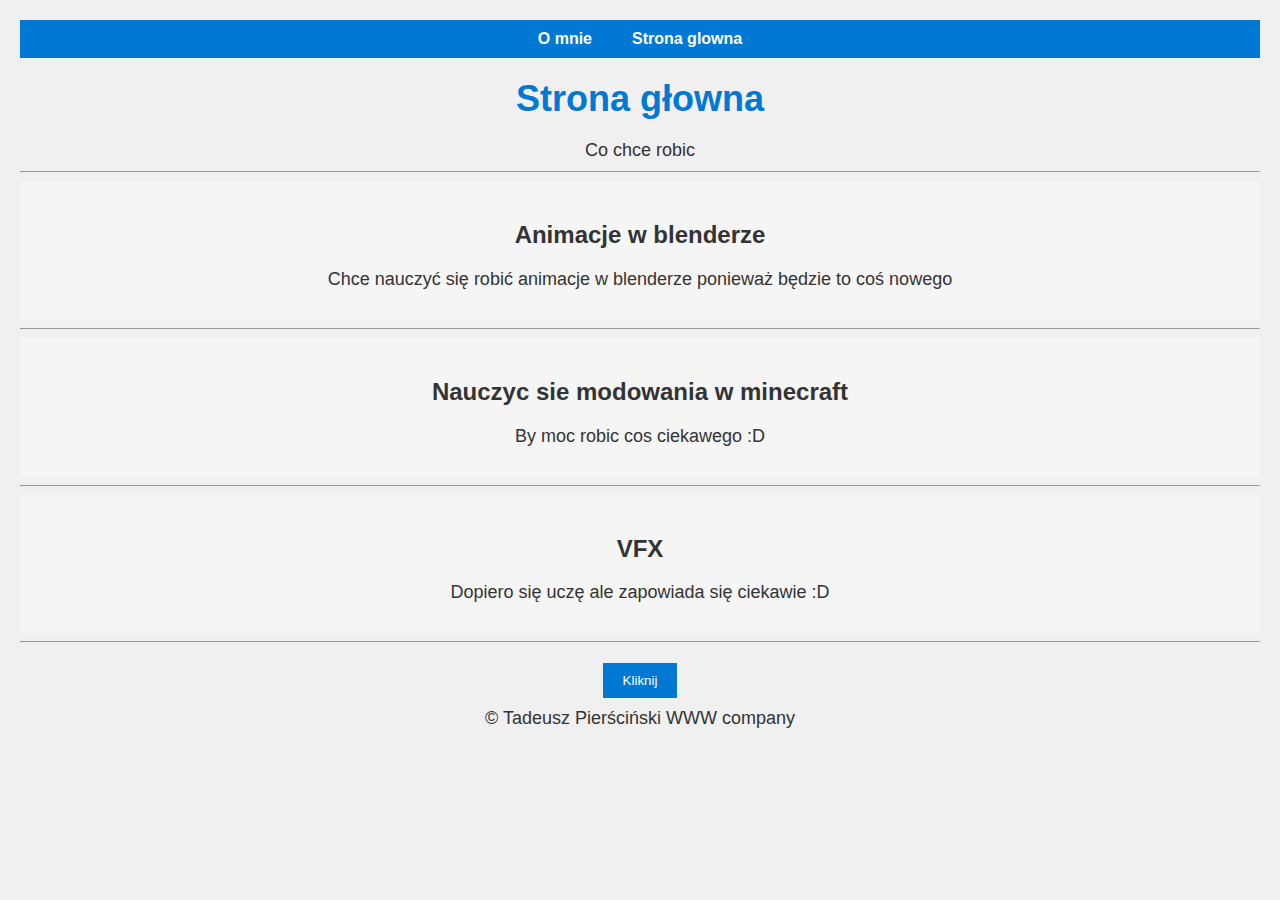
==== index.html @ d54ad598 "added some files" ====
<!DOCTYPE html>
<html lang="pl">
<head>
    <link rel="icon" type="favicon.ico" href="favicon.ico">
    <meta charset="UTF-8">
    <meta name="viewport" content="width=device-width, initial-scale=1.0">
    <link rel="stylesheet" type="text/css" href="style.css">
    <title>Strona głowna</title>
</head>
<body>
    <header>
        <ul class="menu">
            <li><a href="about.html">O mnie</a></li>
            <li><a href="index.html">Strona glowna</a></li>
        </ul>
    </header>
    <h1>Strona głowna</h1>
    <p>Co chce robic</p>

    
    <hr>

    
    <div class="text">
        <h2>Animacje w blenderze</h2>
        <p>Chce nauczyć się robić animacje w blenderze ponieważ będzie to coś nowego</p>
    </div>

    
    <hr>

    
    <div class="text">
        <h2>Nauczyc sie modowania w minecraft</h2>
        <p>By moc robic cos ciekawego :D</p>
    </div>

    
    <hr>


    <div class="text">
        <h2>VFX</h2>
        <p>Dopiero się uczę ale zapowiada się ciekawie :D</p>
    </div>

    
    <hr>

    
    <div class="cool-section">
        <button class="cool-button" onclick="showCoolMessage()">Kliknij</button>
    </div>

    
    <script>
        function showCoolMessage() {
            alert("😎");
        }
    </script>
    
<footer class="site-footer">
    <div class="footer-content">
        <p>&copy; Tadeusz Pierściński WWW company</p>
    </div>
</footer>

</body>
</html>
---- style.css ----
body, h1, p {
    margin: 0;
    padding: 0;
}


body {
    background-color: #f0f0f0; 
    color: #333; 
    font-family: Arial, sans-serif;
    text-align: center;
    padding: 20px;
}


h1 {
    color: #0078d4; 
    font-size: 36px;
    margin: 20px 0; 
}


p {
    font-size: 18px;
    margin: 10px 0; 
}


a {
    color: #0078d4; 
    text-decoration: none;
    font-weight: bold;
}

a:hover {
    text-decoration: underline;
}


header {
    background-color: #0078d4; 
    padding: 10px 0;
}

ul.menu {
    list-style-type: none;
    padding: 0;
    margin: 0;
    display: flex;
    justify-content: center;
}

ul.menu li {
    margin: 0;
}

ul.menu li a {
    color: white;
    text-decoration: none;
    padding: 10px 20px;
}

ul.menu li a:hover {
    background-color: #005a9e; 
    border-radius: 5px;
}

.text {
    text-align: center;
    padding: 20px;
    background-color: #f5f5f5; 
}

.cool-section {
    text-align: center;
    margin-top: 20px;
}

.cool-button {
    background-color: #0078d4; 
    color: white;
    padding: 10px 20px;
    border: none;
    cursor: pointer;
    transition: background-color 0.3s;
}

.cool-button:hover {
    background-color: #005a9e; 
}
.toggle-button{
    border-radius: 100px;
    color: #ffffff;
}
.toggle-button:hover{
    border-radius: 80px;
    color: #ffffff;
}

.section-content{
    background-color: whitesmoke;
}
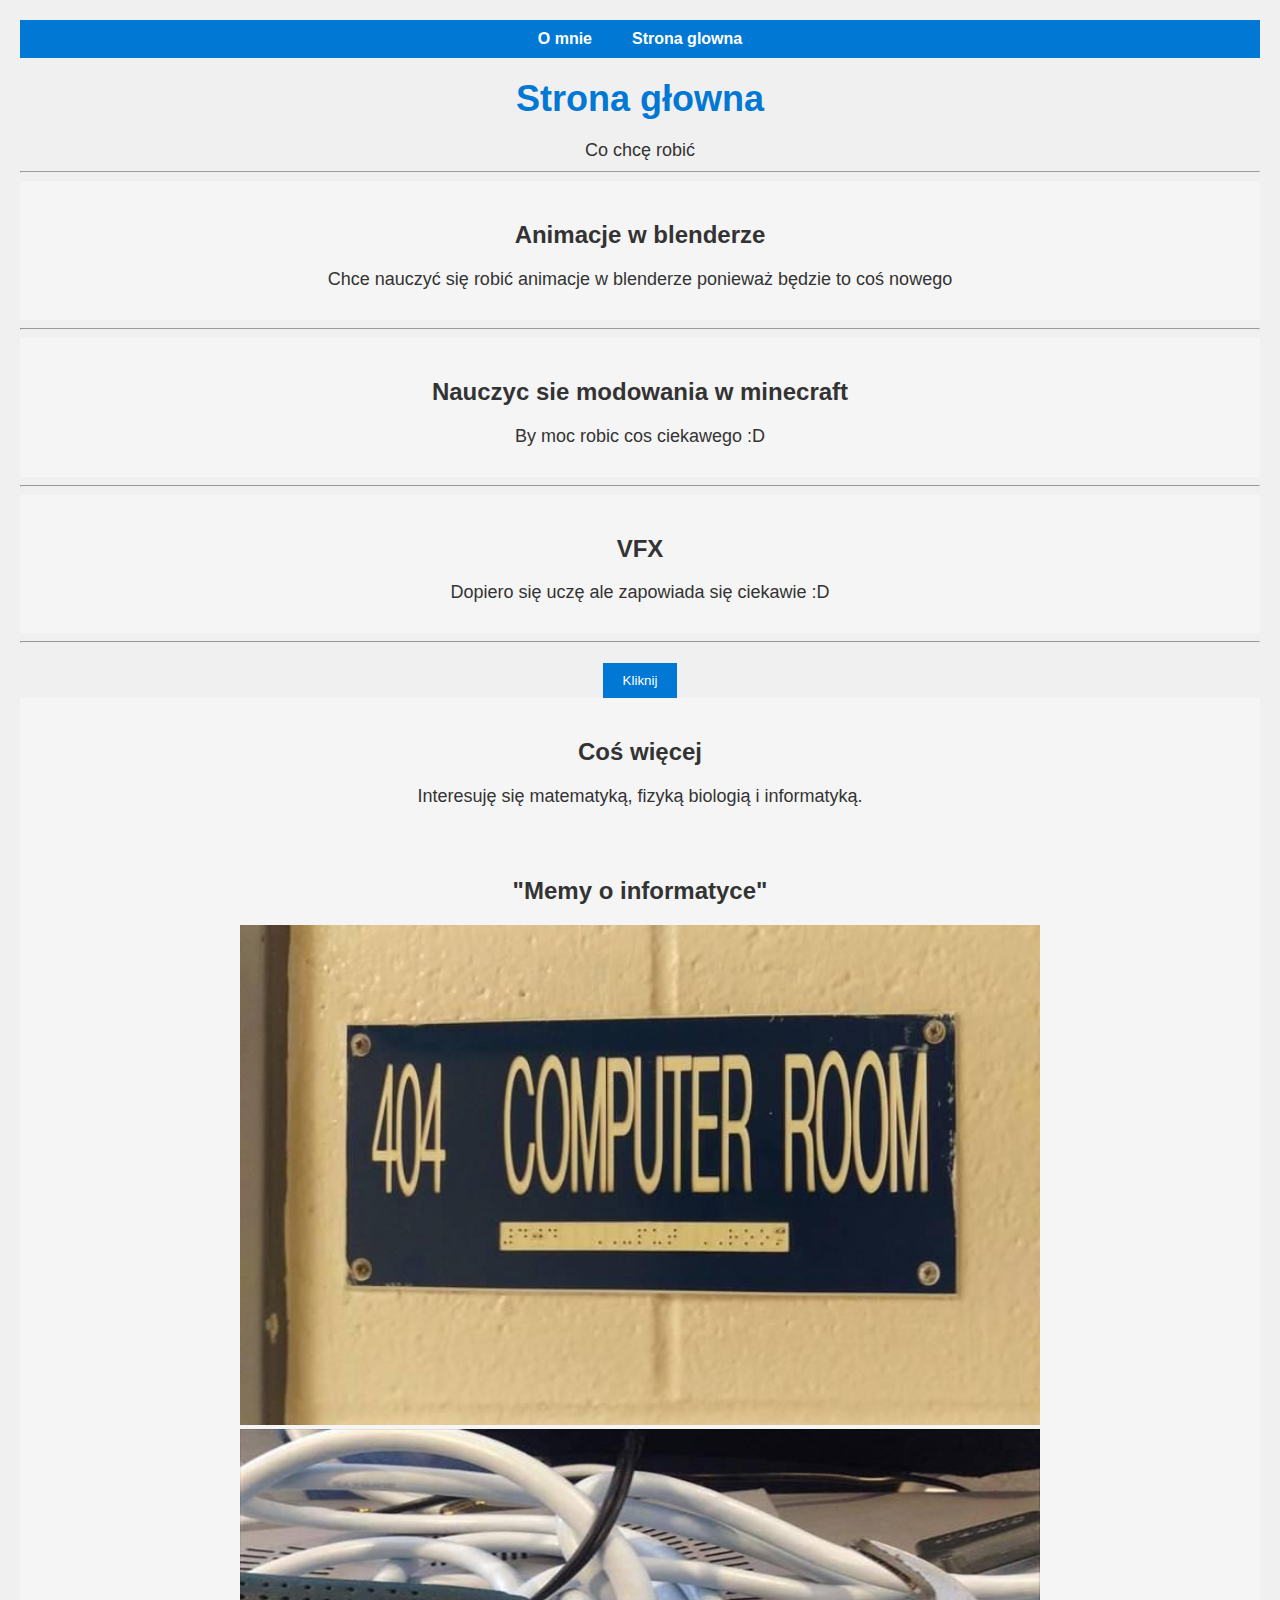
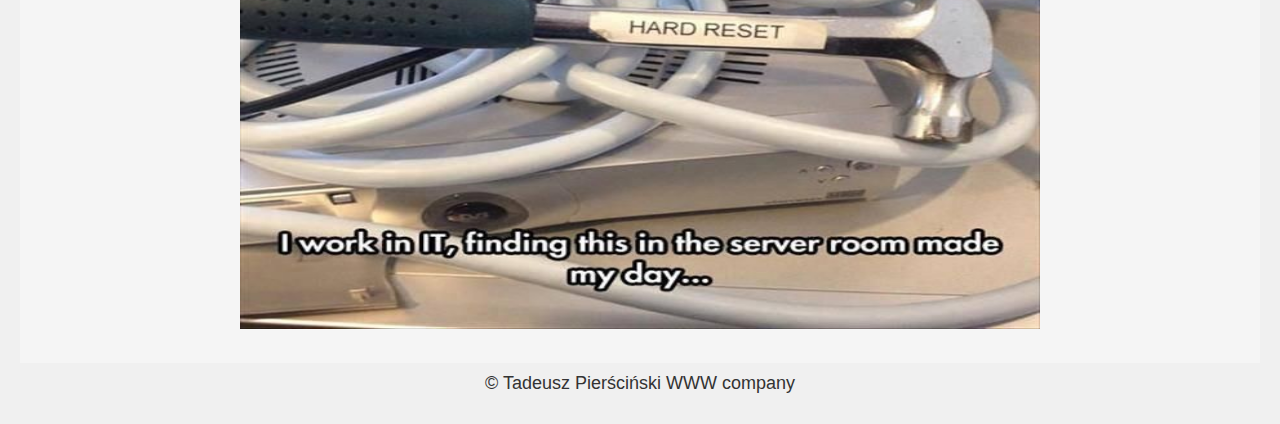
==== commit b08deb01: "Update index.html" ====
--- a/index.html
+++ b/index.html
@@ -15,7 +15,7 @@
         </ul>
     </header>
     <h1>Strona głowna</h1>
-    <p>Co chce robic</p>
+    <p>Co chcę robić</p>
 
     
     <hr>
@@ -52,6 +52,18 @@
         <button class="cool-button" onclick="showCoolMessage()">Kliknij</button>
     </div>
 
+    <div class="text">
+        <h2>Coś więcej</h2>
+        <p>Interesuję się matematyką, fizyką biologią i informatyką.</p>
+    </div>
+
+    <div class="text">
+        <h2>"Memy o informatyce"</h2>
+        <img src="noroom.jpg" height="500px" width="800px">
+        <img src="hardreset.jpg" height="500px" width="800px">
+        <p></p>
+    </div>
+
     
     <script>
         function showCoolMessage() {
@@ -66,4 +78,4 @@
 </footer>
 
 </body>
-</html>+</html>
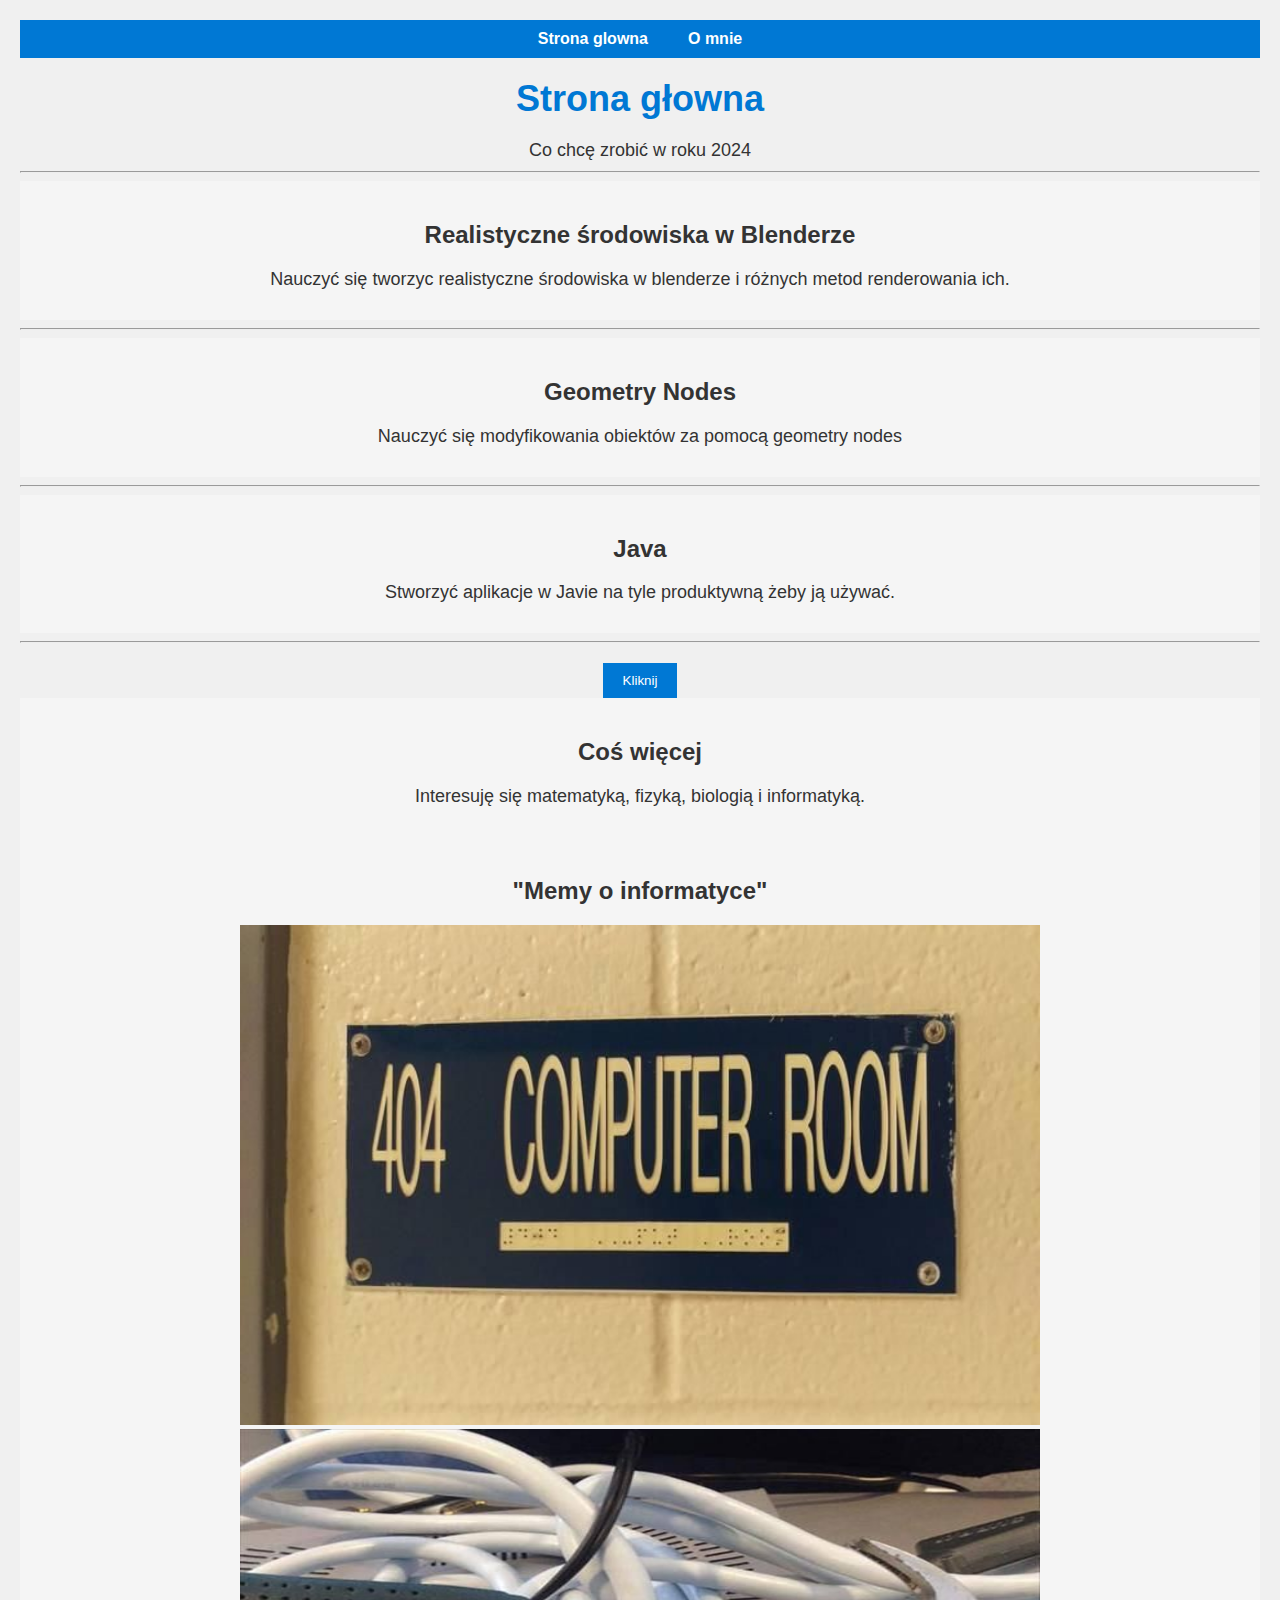
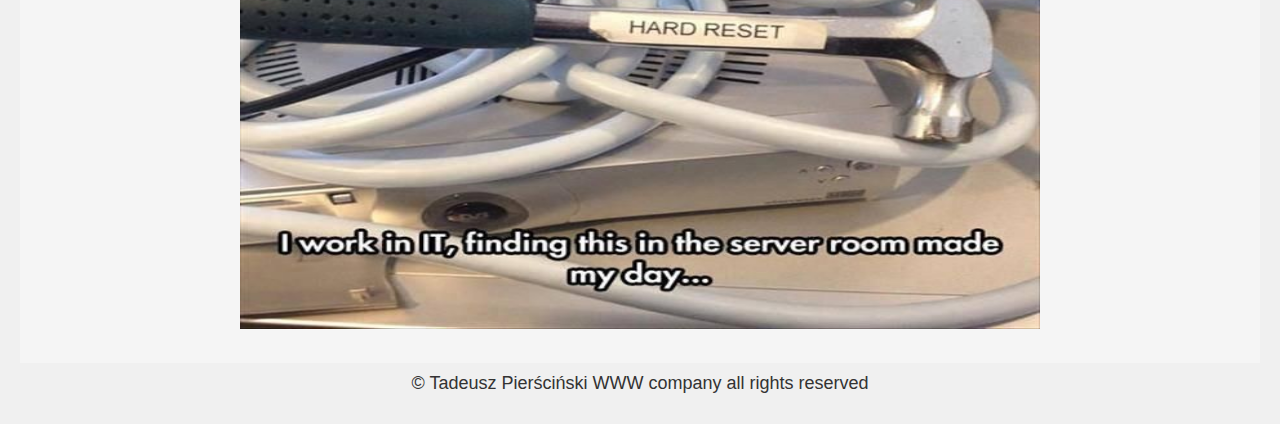
==== commit 8ed65830: "Update Alpha 1.5 index.html" ====
--- a/index.html
+++ b/index.html
@@ -10,20 +10,21 @@
 <body>
     <header>
         <ul class="menu">
+            <li><a href="index.html">Strona glowna</a></li>
             <li><a href="about.html">O mnie</a></li>
-            <li><a href="index.html">Strona glowna</a></li>
+
         </ul>
     </header>
     <h1>Strona głowna</h1>
-    <p>Co chcę robić</p>
+    <p>Co chcę zrobić w roku 2024</p>
 
     
     <hr>
 
     
     <div class="text">
-        <h2>Animacje w blenderze</h2>
-        <p>Chce nauczyć się robić animacje w blenderze ponieważ będzie to coś nowego</p>
+        <h2>Realistyczne środowiska w Blenderze</h2>
+        <p>Nauczyć się tworzyc realistyczne środowiska w blenderze i różnych metod renderowania ich.</p>
     </div>
 
     
@@ -31,8 +32,8 @@
 
     
     <div class="text">
-        <h2>Nauczyc sie modowania w minecraft</h2>
-        <p>By moc robic cos ciekawego :D</p>
+        <h2>Geometry Nodes</h2>
+        <p>Nauczyć się modyfikowania obiektów za pomocą geometry nodes</p>
     </div>
 
     
@@ -40,8 +41,8 @@
 
 
     <div class="text">
-        <h2>VFX</h2>
-        <p>Dopiero się uczę ale zapowiada się ciekawie :D</p>
+        <h2>Java</h2>
+        <p>Stworzyć aplikacje w Javie na tyle produktywną żeby ją używać.</p>
     </div>
 
     
@@ -54,7 +55,7 @@
 
     <div class="text">
         <h2>Coś więcej</h2>
-        <p>Interesuję się matematyką, fizyką biologią i informatyką.</p>
+        <p>Interesuję się matematyką, fizyką, biologią i informatyką.</p>
     </div>
 
     <div class="text">
@@ -67,13 +68,13 @@
     
     <script>
         function showCoolMessage() {
-            alert("😎");
+            alert("Znalazłeś easteregg!");
         }
     </script>
     
 <footer class="site-footer">
     <div class="footer-content">
-        <p>&copy; Tadeusz Pierściński WWW company</p>
+        <p>&copy; Tadeusz Pierściński WWW company all rights reserved</p>
     </div>
 </footer>
 
